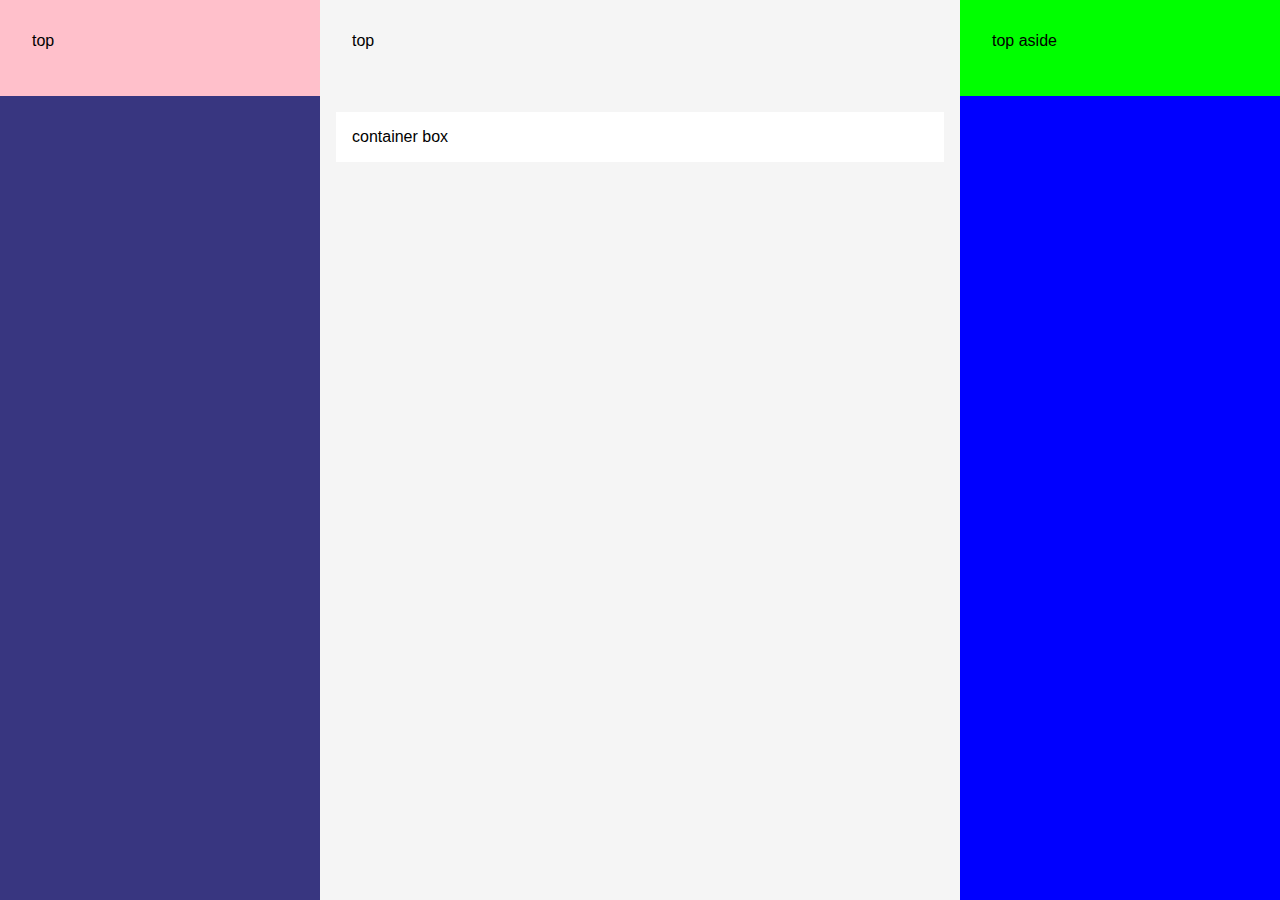
==== public/index.html @ b7a5383d "Add repo" ====
<!DOCTYPE html>
<html>
  <head>
    <title>Sensa</title>
    <meta charset="utf-8">
    <meta name="viewport" content="width=device-width, initial-scale=1">
    <link href="css/normalize.css" rel="stylesheet">
    <link href="css/index.css" rel="stylesheet">
  </head>
  <body>
    <div class="wrap">
      <div class="menu">
        <div class="menu__wrap">
          <div class="menu__wrap-top">top</div>
        </div>
      </div>
      <div class="main">
        <div class="main__wrap">
          <div class="main__wrap-top">top</div>
          <div class="main__wrap-container"> 
            <div class="container__box">container box</div>
          </div>
        </div>
      </div>
      <div class="aside">
        <div class="aside__wrap">
          <div class="aside__wrap-top">top aside </div>
        </div>
      </div>
    </div>
  </body>
</html>
---- public/css/index.css ----
body {
  background-color: #f00;
  height: 100vh;
}
.wrap {
  background-color: #0f0;
  height: 100vh;
  display: -webkit-box;
  display: -moz-box;
  display: -webkit-flex;
  display: -ms-flexbox;
  display: box;
  display: flex;
}
.wrap .menu {
  background-color: #383680;
  width: 20em;
}
.wrap .menu__wrap-top {
  background-color: #ffc0cb;
  height: 2em;
  padding: 2em;
}
.wrap .main {
  background-color: #f5f5f5;
  display: -webkit-box;
  display: -moz-box;
  display: -webkit-flex;
  display: -ms-flexbox;
  display: box;
  display: flex;
  -webkit-box-flex: 2;
  -moz-box-flex: 2;
  -o-box-flex: 2;
  -ms-box-flex: 2;
  box-flex: 2;
  -webkit-flex-grow: 2;
  flex-grow: 2;
}
.wrap .main__wrap {
  width: 100%;
}
.wrap .main__wrap-top {
  height: 2em;
  padding: 2em;
}
.wrap .aside {
  background-color: #00f;
  width: 20em;
}
.wrap .aside__wrap-top {
  background-color: #0f0;
  height: 2em;
  padding: 2em;
}
.main__wrap-container {
  padding: 1em;
}
.main__wrap-container .container__box {
  background-color: #fff;
  border: solid 1px ligthgray;
  padding: 1em;
}
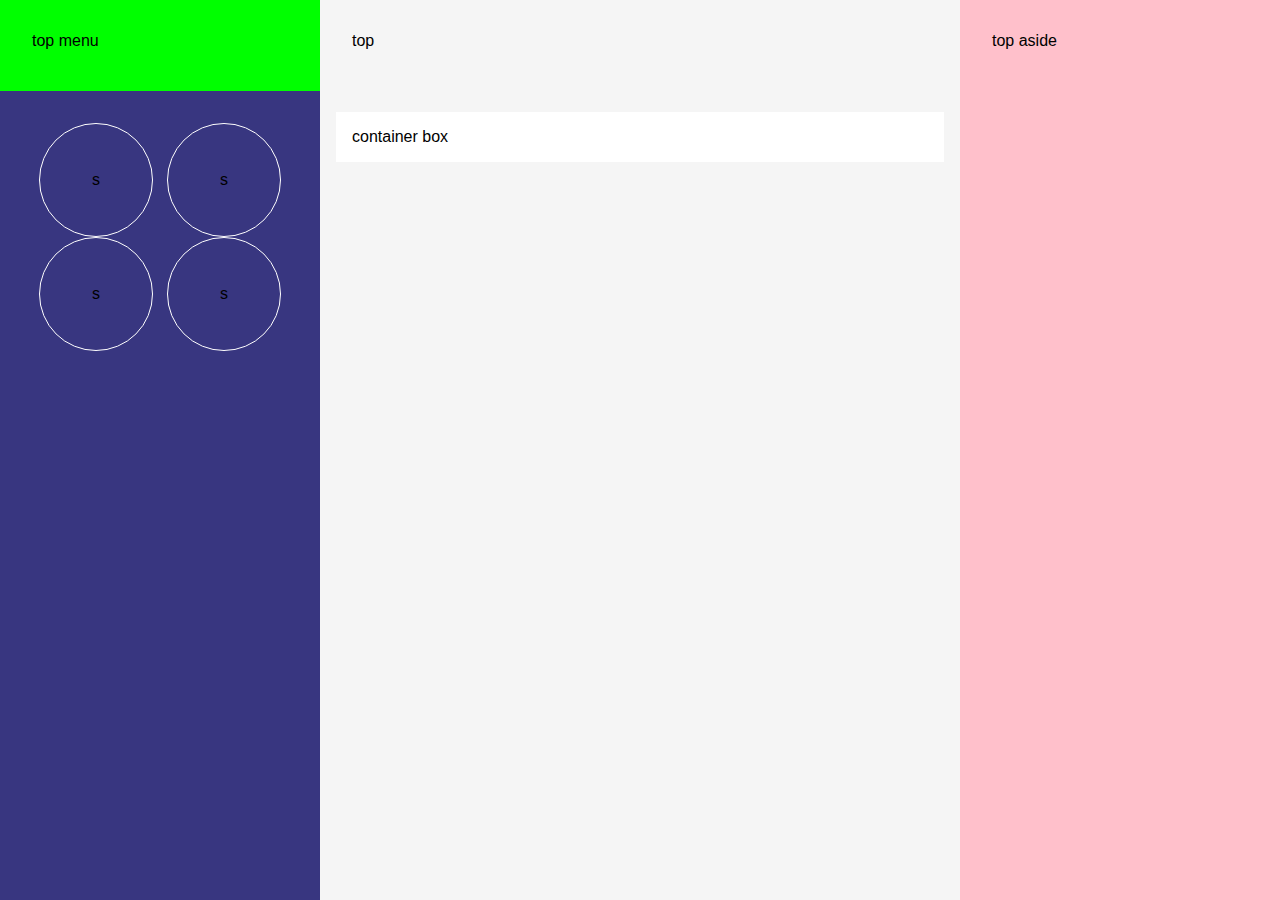
==== commit c0161e6d: "add components" ====
--- a/public/index.html
+++ b/public/index.html
@@ -11,7 +11,25 @@
     <div class="wrap">
       <div class="menu">
         <div class="menu__wrap">
-          <div class="menu__wrap-top">top</div>
+          <div class="menu__wrap-top">top menu</div>
+          <div class="nav">
+            <div class="nav__sections-wrap">
+              <div class="circle-wrap">
+                <div class="circle">s</div>
+              </div>
+              <div class="circle-wrap">
+                <div class="circle">s</div>
+              </div>
+            </div>
+            <div class="nav__sections-wrap">
+              <div class="circle-wrap">
+                <div class="circle">s</div>
+              </div>
+              <div class="circle-wrap">
+                <div class="circle">s</div>
+              </div>
+            </div>
+          </div>
         </div>
       </div>
       <div class="main">
--- a/public/css/index.css
+++ b/public/css/index.css
@@ -1,34 +1,81 @@
-body {
+body,
+html {
   background-color: #f00;
+  max-height: 100vh;
+}
+.wrap {
   height: 100vh;
-}
-.wrap {
-  background-color: #0f0;
+  display: -webkit-box;
+  display: -moz-box;
+  display: -webkit-flex;
+  display: -ms-flexbox;
+  display: box;
+  display: flex;
+}
+.wrap .menu,
+.wrap .main,
+.wrap .aside {
+  display: -webkit-box;
+  display: -moz-box;
+  display: -webkit-flex;
+  display: -ms-flexbox;
+  display: box;
+  display: flex;
+  -webkit-box-orient: vertical;
+  -moz-box-orient: vertical;
+  -o-box-orient: vertical;
+  -webkit-flex-flow: column;
+  -ms-flex-flow: column;
+  flex-flow: column;
+  position: absolute;
   height: 100vh;
-  display: -webkit-box;
-  display: -moz-box;
-  display: -webkit-flex;
-  display: -ms-flexbox;
-  display: box;
-  display: flex;
-}
-.wrap .menu {
-  background-color: #383680;
-  width: 20em;
-}
-.wrap .menu__wrap-top {
-  background-color: #ffc0cb;
+}
+.wrap .menu__wrap,
+.wrap .main__wrap,
+.wrap .aside__wrap {
+  display: -webkit-box;
+  display: -moz-box;
+  display: -webkit-flex;
+  display: -ms-flexbox;
+  display: box;
+  display: flex;
+  -webkit-box-orient: vertical;
+  -moz-box-orient: vertical;
+  -o-box-orient: vertical;
+  -webkit-flex-flow: column;
+  -ms-flex-flow: column;
+  flex-flow: column;
+  -webkit-flex-basis: 100%;
+  flex-basis: 100%;
+}
+.wrap .menu__wrap-top,
+.wrap .main__wrap-top,
+.wrap .aside__wrap-top {
   height: 2em;
   padding: 2em;
 }
+.wrap .menu {
+  width: 15em;
+  position: absolute;
+  z-index: 10;
+  -webkit-transform: translate3d(-100%, 0, 0);
+  -moz-transform: translate3d(-100%, 0, 0);
+  -o-transform: translate3d(-100%, 0, 0);
+  -ms-transform: translate3d(-100%, 0, 0);
+  transform: translate3d(-100%, 0, 0);
+}
+.wrap .menu__wrap-top {
+  background-color: #0f0;
+}
+.wrap .aside {
+  width: 15em;
+  background-color: #ffa500;
+  right: 0;
+  z-index: 11;
+  background-color: #ffc0cb;
+  display: none;
+}
 .wrap .main {
-  background-color: #f5f5f5;
-  display: -webkit-box;
-  display: -moz-box;
-  display: -webkit-flex;
-  display: -ms-flexbox;
-  display: box;
-  display: flex;
   -webkit-box-flex: 2;
   -moz-box-flex: 2;
   -o-box-flex: 2;
@@ -36,22 +83,42 @@
   box-flex: 2;
   -webkit-flex-grow: 2;
   flex-grow: 2;
-}
-.wrap .main__wrap {
   width: 100%;
-}
-.wrap .main__wrap-top {
-  height: 2em;
-  padding: 2em;
-}
-.wrap .aside {
-  background-color: #00f;
-  width: 20em;
-}
-.wrap .aside__wrap-top {
-  background-color: #0f0;
-  height: 2em;
-  padding: 2em;
+  background-color: #f5f5f5;
+}
+/* Small devices (tablets, 768px and up) */
+@media (min-width: 992px) {
+  .wrap .menu,
+  .wrap .main,
+  .wrap .aside {
+    position: relative !important;
+  }
+  .wrap .main {
+    width: 1%;
+  }
+  .wrap .menu {
+    -webkit-transform: translate3d(0, 0, 0);
+    -moz-transform: translate3d(0, 0, 0);
+    -o-transform: translate3d(0, 0, 0);
+    -ms-transform: translate3d(0, 0, 0);
+    transform: translate3d(0, 0, 0);
+  }
+  .wrap .aside {
+    display: -webkit-box;
+    display: -moz-box;
+    display: -webkit-flex;
+    display: -ms-flexbox;
+    display: box;
+    display: flex;
+  }
+}
+@media (min-width: 1200px) {
+  .wrap .menu {
+    width: 20em;
+  }
+  .wrap .aside {
+    width: 20em;
+  }
 }
 .main__wrap-container {
   padding: 1em;
@@ -61,3 +128,80 @@
   border: solid 1px ligthgray;
   padding: 1em;
 }
+.nav {
+  height: 100%;
+  -webkit-box-flex: 2;
+  -moz-box-flex: 2;
+  -o-box-flex: 2;
+  -ms-box-flex: 2;
+  box-flex: 2;
+  -webkit-flex-grow: 2;
+  flex-grow: 2;
+  padding: 2em;
+  background-color: #383680;
+}
+.nav__sections-wrap {
+  display: -webkit-box;
+  display: -moz-box;
+  display: -webkit-flex;
+  display: -ms-flexbox;
+  display: box;
+  display: flex;
+  width: 100%;
+}
+.nav__sections-wrap .circle-wrap {
+  display: -webkit-box;
+  display: -moz-box;
+  display: -webkit-flex;
+  display: -ms-flexbox;
+  display: box;
+  display: flex;
+  width: 50%;
+  -webkit-box-pack: center;
+  -moz-box-pack: center;
+  -o-box-pack: center;
+  -ms-flex-pack: center;
+  -webkit-justify-content: center;
+  justify-content: center;
+}
+.nav__sections-wrap .circle-wrap .circle {
+  width: 5em;
+  height: 5em;
+  -webkit-border-radius: 10em;
+  border-radius: 10em;
+  border: solid 1px #fff;
+  display: -webkit-box;
+  display: -moz-box;
+  display: -webkit-flex;
+  display: -ms-flexbox;
+  display: box;
+  display: flex;
+  -webkit-box-pack: center;
+  -moz-box-pack: center;
+  -o-box-pack: center;
+  -ms-flex-pack: center;
+  -webkit-justify-content: center;
+  justify-content: center;
+  -webkit-box-align: center;
+  -moz-box-align: center;
+  -o-box-align: center;
+  -ms-flex-align: center;
+  -webkit-align-items: center;
+  align-items: center;
+  background-color: #383680;
+  -webkit-transition: all 0.5s ease;
+  -moz-transition: all 0.5s ease;
+  -o-transition: all 0.5s ease;
+  -ms-transition: all 0.5s ease;
+  transition: all 0.5s ease;
+}
+.nav__sections-wrap .circle-wrap .circle:hover {
+  -webkit-box-shadow: 3px 1px 10px #000;
+  box-shadow: 3px 1px 10px #000;
+}
+@media (min-width: 1200px) {
+  .nav__sections-wrap .circle-wrap .circle {
+    width: 7em;
+    height: 7em;
+  }
+}
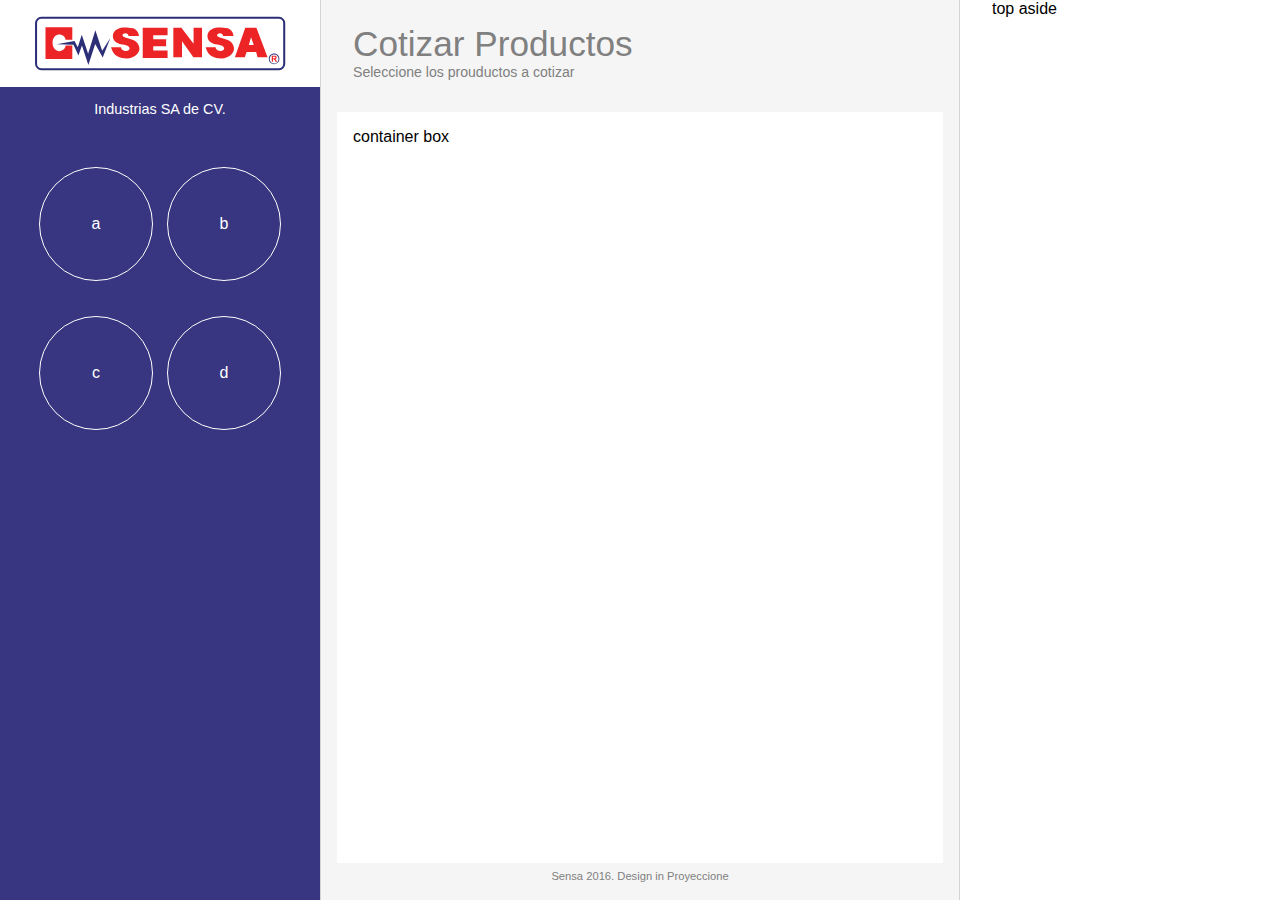
==== commit cfe8f060: "adde more components" ====
--- a/public/index.html
+++ b/public/index.html
@@ -11,22 +11,23 @@
     <div class="wrap">
       <div class="menu">
         <div class="menu__wrap">
-          <div class="menu__wrap-top">top menu</div>
+          <div class="menu__wrap-top topnav"><img src="img/sensalogo.svg" class="img-responsive brand"></div>
           <div class="nav">
+            <p class="cient-name">Industrias SA de CV.</p>
             <div class="nav__sections-wrap">
               <div class="circle-wrap">
-                <div class="circle">s</div>
+                <div class="circle">a</div>
               </div>
               <div class="circle-wrap">
-                <div class="circle">s</div>
+                <div class="circle">b</div>
               </div>
             </div>
             <div class="nav__sections-wrap">
               <div class="circle-wrap">
-                <div class="circle">s</div>
+                <div class="circle">c</div>
               </div>
               <div class="circle-wrap">
-                <div class="circle">s</div>
+                <div class="circle">d</div>
               </div>
             </div>
           </div>
@@ -34,9 +35,16 @@
       </div>
       <div class="main">
         <div class="main__wrap">
-          <div class="main__wrap-top">top</div>
+          <div class="main__wrap-top top-main">
+            <div class="icon-menu molile-element">a</div>
+            <div class="title">
+              <h1 class="title-main">Cotizar Productos<span>Seleccione los prouductos a cotizar</span></h1>
+            </div>
+            <div class="icon-checkout molile-element">b</div>
+          </div>
           <div class="main__wrap-container"> 
             <div class="container__box">container box</div>
+            <footer><span>Sensa 2016. Design in Proyeccione</span></footer>
           </div>
         </div>
       </div>
@@ -46,5 +54,7 @@
         </div>
       </div>
     </div>
+    <script src="https://ajax.googleapis.com/ajax/libs/jquery/2.2.4/jquery.min.js"></script>
+    <script src="js/app.js"></script>
   </body>
 </html>--- a/public/css/index.css
+++ b/public/css/index.css
@@ -2,6 +2,13 @@
 html {
   background-color: #f00;
   max-height: 100vh;
+}
+.img-responsive {
+  width: 100%;
+  height: auto;
+}
+.brand {
+  max-width: 20em;
 }
 .wrap {
   height: 100vh;
@@ -28,6 +35,11 @@
   -ms-flex-flow: column;
   flex-flow: column;
   position: absolute;
+  -webkit-transition: all 0.3s ease;
+  -moz-transition: all 0.3s ease;
+  -o-transition: all 0.3s ease;
+  -ms-transition: all 0.3s ease;
+  transition: all 0.3s ease;
   height: 100vh;
 }
 .wrap .menu__wrap,
@@ -52,28 +64,42 @@
 .wrap .main__wrap-top,
 .wrap .aside__wrap-top {
   height: 2em;
-  padding: 2em;
+  padding-left: 2em;
+  padding-right: 2em;
+  height: 6em;
 }
 .wrap .menu {
-  width: 15em;
+  width: 100%;
   position: absolute;
   z-index: 10;
-  -webkit-transform: translate3d(-100%, 0, 0);
-  -moz-transform: translate3d(-100%, 0, 0);
-  -o-transform: translate3d(-100%, 0, 0);
-  -ms-transform: translate3d(-100%, 0, 0);
-  transform: translate3d(-100%, 0, 0);
+  -webkit-transform: translate3d(0, 0, 0);
+  -moz-transform: translate3d(0, 0, 0);
+  -o-transform: translate3d(0, 0, 0);
+  -ms-transform: translate3d(0, 0, 0);
+  transform: translate3d(0, 0, 0);
+  border-right: solid 1px #d3d3d3;
 }
 .wrap .menu__wrap-top {
-  background-color: #0f0;
+  background-color: #fff;
 }
 .wrap .aside {
-  width: 15em;
+  width: 90%;
   background-color: #ffa500;
   right: 0;
   z-index: 11;
-  background-color: #ffc0cb;
-  display: none;
+  background-color: #fff;
+  border-left: solid 1px #d3d3d3;
+  -webkit-transform: translate3d(100%, 0, 0);
+  -moz-transform: translate3d(100%, 0, 0);
+  -o-transform: translate3d(100%, 0, 0);
+  -ms-transform: translate3d(100%, 0, 0);
+  transform: translate3d(100%, 0, 0);
+  display: -webkit-box;
+  display: -moz-box;
+  display: -webkit-flex;
+  display: -ms-flexbox;
+  display: box;
+  display: flex;
 }
 .wrap .main {
   -webkit-box-flex: 2;
@@ -86,8 +112,78 @@
   width: 100%;
   background-color: #f5f5f5;
 }
+.title-main {
+  display: -webkit-box;
+  display: -moz-box;
+  display: -webkit-flex;
+  display: -ms-flexbox;
+  display: box;
+  display: flex;
+  -webkit-box-orient: vertical;
+  -moz-box-orient: vertical;
+  -o-box-orient: vertical;
+  -webkit-flex-flow: column;
+  -ms-flex-flow: column;
+  flex-flow: column;
+  color: #808080;
+  font-weight: 100;
+  font-size: 1.8em;
+}
+.title-main span {
+  font-size: 0.4em;
+}
+.top-main {
+  display: -webkit-box;
+  display: -moz-box;
+  display: -webkit-flex;
+  display: -ms-flexbox;
+  display: box;
+  display: flex;
+}
+.top-main .title {
+  -webkit-box-flex: 2;
+  -moz-box-flex: 2;
+  -o-box-flex: 2;
+  -ms-box-flex: 2;
+  box-flex: 2;
+  -webkit-flex-grow: 2;
+  flex-grow: 2;
+}
+.topnav {
+  display: -webkit-box;
+  display: -moz-box;
+  display: -webkit-flex;
+  display: -ms-flexbox;
+  display: box;
+  display: flex;
+}
+.hiden-nav {
+  -webkit-transform: translate3d(-100%, 0, 0) !important;
+  -moz-transform: translate3d(-100%, 0, 0) !important;
+  -o-transform: translate3d(-100%, 0, 0) !important;
+  -ms-transform: translate3d(-100%, 0, 0) !important;
+  transform: translate3d(-100%, 0, 0) !important;
+}
+.show-aside {
+  -webkit-transform: translate3d(0, 0, 0) !important;
+  -moz-transform: translate3d(0, 0, 0) !important;
+  -o-transform: translate3d(0, 0, 0) !important;
+  -ms-transform: translate3d(0, 0, 0) !important;
+  transform: translate3d(0, 0, 0) !important;
+}
+footer {
+  padding-top: 0.2em;
+  text-align: center;
+}
+footer span {
+  font-size: 0.7em;
+  color: #808080;
+}
 /* Small devices (tablets, 768px and up) */
 @media (min-width: 992px) {
+  .molile-element {
+    display: none;
+  }
   .wrap .menu,
   .wrap .main,
   .wrap .aside {
@@ -102,6 +198,7 @@
     -o-transform: translate3d(0, 0, 0);
     -ms-transform: translate3d(0, 0, 0);
     transform: translate3d(0, 0, 0);
+    width: 15em;
   }
   .wrap .aside {
     display: -webkit-box;
@@ -110,6 +207,15 @@
     display: -ms-flexbox;
     display: box;
     display: flex;
+    width: 15em;
+    -webkit-transform: translate3d(0, 0, 0);
+    -moz-transform: translate3d(0, 0, 0);
+    -o-transform: translate3d(0, 0, 0);
+    -ms-transform: translate3d(0, 0, 0);
+    transform: translate3d(0, 0, 0);
+  }
+  .title-main {
+    font-size: 2.2em;
   }
 }
 @media (min-width: 1200px) {
@@ -121,23 +227,57 @@
   }
 }
 .main__wrap-container {
+  display: -webkit-box;
+  display: -moz-box;
+  display: -webkit-flex;
+  display: -ms-flexbox;
+  display: box;
+  display: flex;
+  -webkit-box-flex: 2;
+  -moz-box-flex: 2;
+  -o-box-flex: 2;
+  -ms-box-flex: 2;
+  box-flex: 2;
+  -webkit-flex-grow: 2;
+  flex-grow: 2;
+  -webkit-box-orient: vertical;
+  -moz-box-orient: vertical;
+  -o-box-orient: vertical;
+  -webkit-flex-flow: column;
+  -ms-flex-flow: column;
+  flex-flow: column;
   padding: 1em;
 }
 .main__wrap-container .container__box {
+  display: -webkit-box;
+  display: -moz-box;
+  display: -webkit-flex;
+  display: -ms-flexbox;
+  display: box;
+  display: flex;
+  -webkit-box-flex: 2;
+  -moz-box-flex: 2;
+  -o-box-flex: 2;
+  -ms-box-flex: 2;
+  box-flex: 2;
+  -webkit-flex-grow: 2;
+  flex-grow: 2;
   background-color: #fff;
   border: solid 1px ligthgray;
   padding: 1em;
 }
 .nav {
   height: 100%;
-  -webkit-box-flex: 2;
-  -moz-box-flex: 2;
-  -o-box-flex: 2;
-  -ms-box-flex: 2;
-  box-flex: 2;
-  -webkit-flex-grow: 2;
-  flex-grow: 2;
-  padding: 2em;
+  color: #fff;
+  -webkit-box-flex: 2;
+  -moz-box-flex: 2;
+  -o-box-flex: 2;
+  -ms-box-flex: 2;
+  box-flex: 2;
+  -webkit-flex-grow: 2;
+  flex-grow: 2;
+  padding-left: 2em;
+  padding-right: 2em;
   background-color: #383680;
 }
 .nav__sections-wrap {
@@ -163,6 +303,7 @@
   -ms-flex-pack: center;
   -webkit-justify-content: center;
   justify-content: center;
+  padding-top: 2.2em;
 }
 .nav__sections-wrap .circle-wrap .circle {
   width: 5em;
@@ -199,6 +340,11 @@
   -webkit-box-shadow: 3px 1px 10px #000;
   box-shadow: 3px 1px 10px #000;
 }
+.cient-name {
+  font-weight: 100;
+  text-align: center;
+  font-size: 0.9em;
+}
 @media (min-width: 1200px) {
   .nav__sections-wrap .circle-wrap .circle {
     width: 7em;
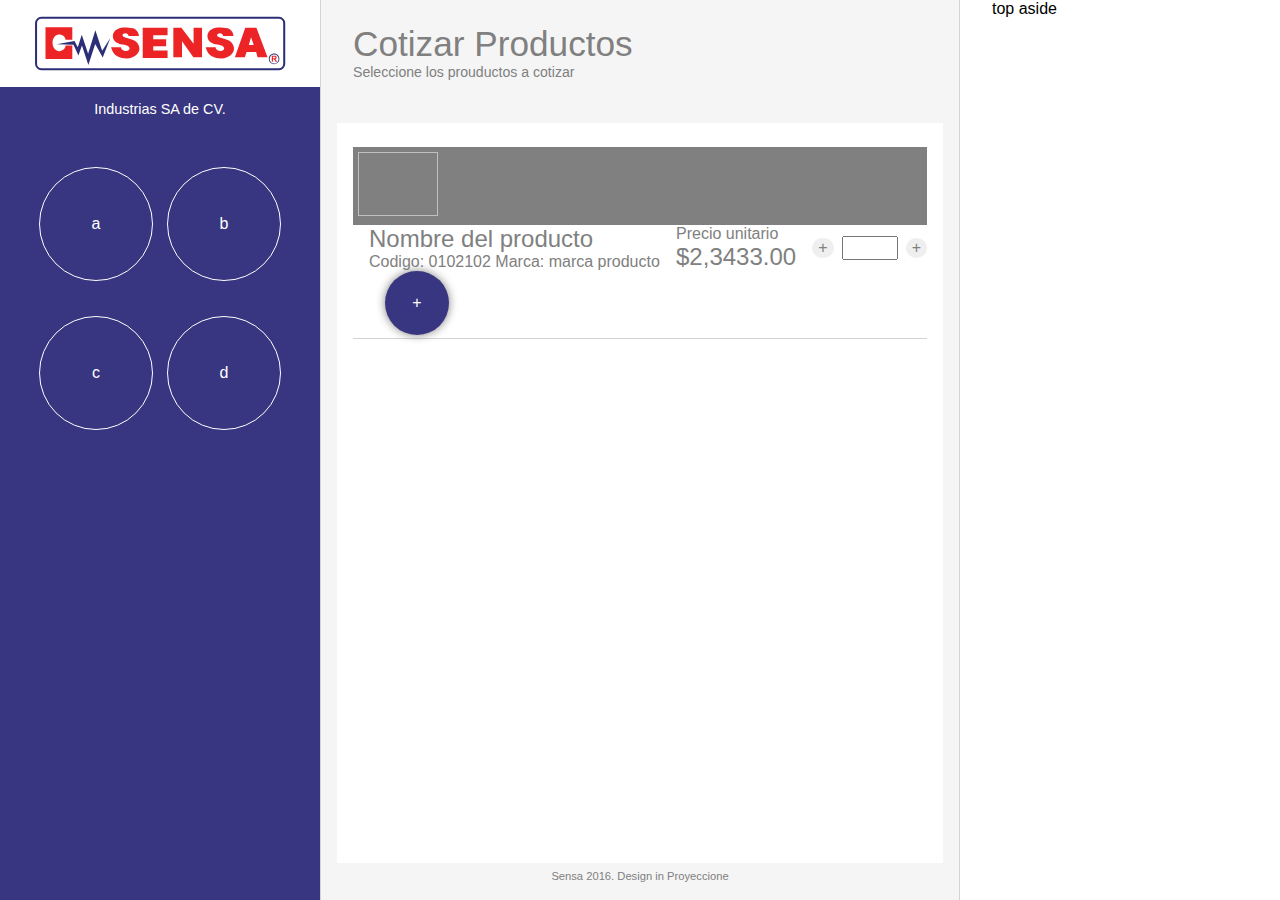
==== commit f1e734e1: "add product item" ====
--- a/public/index.html
+++ b/public/index.html
@@ -43,7 +43,32 @@
             <div class="icon-checkout molile-element">b</div>
           </div>
           <div class="main__wrap-container"> 
-            <div class="container__box">container box</div>
+            <div class="container__box">
+              <div class="products">
+                <div class="item">
+                  <div class="img"><img class="product-img"></div>
+                  <div class="description">
+                    <div>
+                      <h2 class="product-name">Nombre del producto</h2>
+                      <div><span class="small">Codigo: 0102102 </span><span class="small">Marca: marca producto</span></div>
+                    </div>
+                    <div><span class="small">Precio unitario</span>
+                      <h2 class="price">$2,3433.00</h2>
+                    </div>
+                    <div class="count">
+                      <button>+</button>
+                      <input type="number">
+                      <button>+</button>
+                    </div>
+                  </div>
+                  <div class="add">
+                    <button class="add">
+                      <p>+</p>
+                    </button>
+                  </div>
+                </div>
+              </div>
+            </div>
             <footer><span>Sensa 2016. Design in Proyeccione</span></footer>
           </div>
         </div>
--- a/public/css/index.css
+++ b/public/css/index.css
@@ -255,6 +255,12 @@
   display: -ms-flexbox;
   display: box;
   display: flex;
+  -webkit-box-orient: vertical;
+  -moz-box-orient: vertical;
+  -o-box-orient: vertical;
+  -webkit-flex-flow: column;
+  -ms-flex-flow: column;
+  flex-flow: column;
   -webkit-box-flex: 2;
   -moz-box-flex: 2;
   -o-box-flex: 2;
@@ -265,6 +271,8 @@
   background-color: #fff;
   border: solid 1px ligthgray;
   padding: 1em;
+  overflow: scroll;
+  margin-top: 0.7em;
 }
 .nav {
   height: 100%;
@@ -351,3 +359,115 @@
     height: 7em;
   }
 }
+.products .item {
+  display: -webkit-box;
+  display: -moz-box;
+  display: -webkit-flex;
+  display: -ms-flexbox;
+  display: box;
+  display: flex;
+  -webkit-box-orient: vertical;
+  -moz-box-orient: vertical;
+  -o-box-orient: vertical;
+  -webkit-flex-flow: column;
+  -ms-flex-flow: column;
+  flex-flow: column;
+  margin-top: 0.5em;
+  border-bottom: solid 1px #d3d3d3;
+  padding-bottom: 0.2em;
+}
+.products .item .img {
+  background-color: #808080;
+  padding: 0.3em;
+}
+.products .item .img .product-img {
+  width: 5em;
+  height: 4em;
+}
+.products .item .description {
+  -webkit-box-flex: 2;
+  -moz-box-flex: 2;
+  -o-box-flex: 2;
+  -ms-box-flex: 2;
+  box-flex: 2;
+  -webkit-flex-grow: 2;
+  flex-grow: 2;
+  display: -webkit-box;
+  display: -moz-box;
+  display: -webkit-flex;
+  display: -ms-flexbox;
+  display: box;
+  display: flex;
+  margin-left: 1em;
+  -webkit-box-pack: justify;
+  -moz-box-pack: justify;
+  -o-box-pack: justify;
+  -ms-flex-pack: justify;
+  -webkit-justify-content: space-between;
+  justify-content: space-between;
+}
+.products .item .description .product-name {
+  display: -webkit-box;
+  display: -moz-box;
+  display: -webkit-flex;
+  display: -ms-flexbox;
+  display: box;
+  display: flex;
+  color: #808080;
+  font-weight: 100;
+  margin: 0;
+  -webkit-box-flex: 2;
+  -moz-box-flex: 2;
+  -o-box-flex: 2;
+  -ms-box-flex: 2;
+  box-flex: 2;
+  -webkit-flex-grow: 2;
+  flex-grow: 2;
+}
+.products .item .description .price {
+  color: #808080;
+  font-weight: 100;
+  margin: 0;
+}
+.products .item .description .small {
+  color: #808080;
+}
+.products .item .description .count {
+  display: -webkit-box;
+  display: -moz-box;
+  display: -webkit-flex;
+  display: -ms-flexbox;
+  display: box;
+  display: flex;
+  -webkit-box-align: center;
+  -moz-box-align: center;
+  -o-box-align: center;
+  -ms-flex-align: center;
+  -webkit-align-items: center;
+  align-items: center;
+}
+.products .item .description .count button {
+  -webkit-border-radius: 10em;
+  border-radius: 10em;
+  border: 0;
+  color: #808080;
+}
+.products .item .description .count input {
+  width: 3em;
+  margin-left: 0.5em;
+  margin-right: 0.5em;
+}
+.products .item .add {
+  margin-left: 1em;
+}
+.products .item .add button.add {
+  width: 4em;
+  height: 4em;
+  background-color: #383680;
+  border: 0;
+  -webkit-border-radius: 10em;
+  border-radius: 10em;
+  -webkit-box-shadow: 0 0 10px #808080;
+  box-shadow: 0 0 10px #808080;
+  color: #fff;
+}
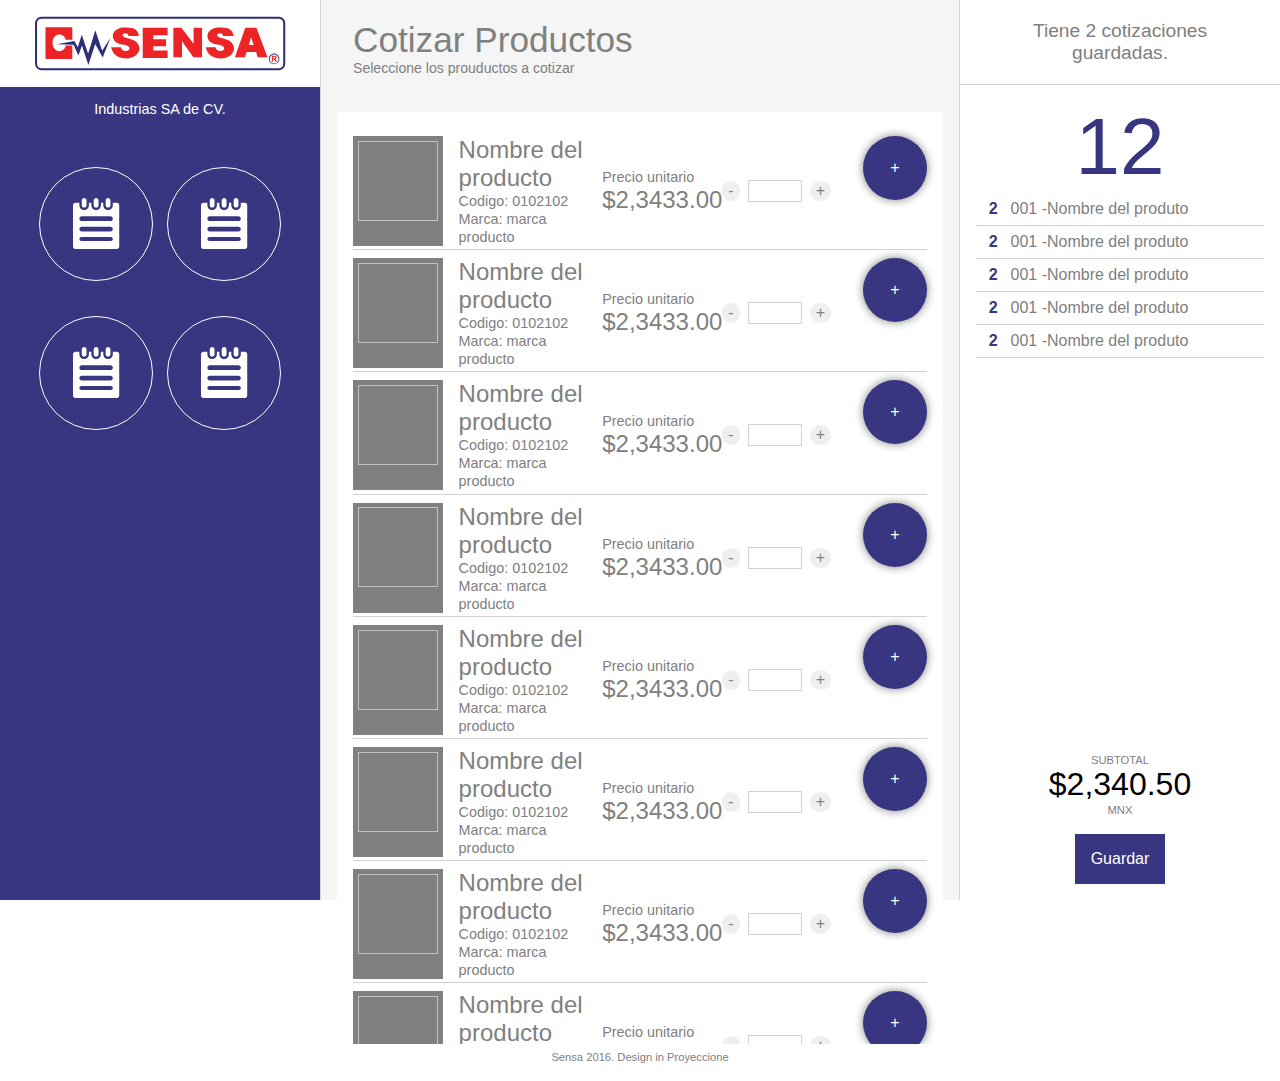
==== commit 1635f319: "add views" ====
--- a/public/index.html
+++ b/public/index.html
@@ -6,6 +6,7 @@
     <meta name="viewport" content="width=device-width, initial-scale=1">
     <link href="css/normalize.css" rel="stylesheet">
     <link href="css/index.css" rel="stylesheet">
+    <link rel="stylesheet" href="https://maxcdn.bootstrapcdn.com/font-awesome/4.5.0/css/font-awesome.min.css">
   </head>
   <body>
     <div class="wrap">
@@ -16,18 +17,18 @@
             <p class="cient-name">Industrias SA de CV.</p>
             <div class="nav__sections-wrap">
               <div class="circle-wrap">
-                <div class="circle">a</div>
+                <div class="circle"><img src="img/icon1.svg"></div>
               </div>
               <div class="circle-wrap">
-                <div class="circle">b</div>
+                <div class="circle"><img src="img/icon1.svg"></div>
               </div>
             </div>
             <div class="nav__sections-wrap">
               <div class="circle-wrap">
-                <div class="circle">c</div>
+                <div class="circle"><img src="img/icon1.svg"></div>
               </div>
               <div class="circle-wrap">
-                <div class="circle">d</div>
+                <div class="circle"><img src="img/icon1.svg"></div>
               </div>
             </div>
           </div>
@@ -36,11 +37,11 @@
       <div class="main">
         <div class="main__wrap">
           <div class="main__wrap-top top-main">
-            <div class="icon-menu molile-element">a</div>
+            <div class="icon-menu molile-element"><i aria-hidden="true" class="fa fa-bars"></i></div>
             <div class="title">
               <h1 class="title-main">Cotizar Productos<span>Seleccione los prouductos a cotizar</span></h1>
             </div>
-            <div class="icon-checkout molile-element">b</div>
+            <div class="icon-checkout molile-element"><i aria-hidden="true" class="fa fa-angle-double-right"></i></div>
           </div>
           <div class="main__wrap-container"> 
             <div class="container__box">
@@ -56,7 +57,315 @@
                       <h2 class="price">$2,3433.00</h2>
                     </div>
                     <div class="count">
-                      <button>+</button>
+                      <button>-</button>
+                      <input type="number">
+                      <button>+</button>
+                    </div>
+                  </div>
+                  <div class="add">
+                    <button class="add">
+                      <p>+</p>
+                    </button>
+                  </div>
+                </div>
+                <div class="item">
+                  <div class="img"><img class="product-img"></div>
+                  <div class="description">
+                    <div>
+                      <h2 class="product-name">Nombre del producto</h2>
+                      <div><span class="small">Codigo: 0102102 </span><span class="small">Marca: marca producto</span></div>
+                    </div>
+                    <div><span class="small">Precio unitario</span>
+                      <h2 class="price">$2,3433.00</h2>
+                    </div>
+                    <div class="count">
+                      <button>-</button>
+                      <input type="number">
+                      <button>+</button>
+                    </div>
+                  </div>
+                  <div class="add">
+                    <button class="add">
+                      <p>+</p>
+                    </button>
+                  </div>
+                </div>
+                <div class="item">
+                  <div class="img"><img class="product-img"></div>
+                  <div class="description">
+                    <div>
+                      <h2 class="product-name">Nombre del producto</h2>
+                      <div><span class="small">Codigo: 0102102 </span><span class="small">Marca: marca producto</span></div>
+                    </div>
+                    <div><span class="small">Precio unitario</span>
+                      <h2 class="price">$2,3433.00</h2>
+                    </div>
+                    <div class="count">
+                      <button>-</button>
+                      <input type="number">
+                      <button>+</button>
+                    </div>
+                  </div>
+                  <div class="add">
+                    <button class="add">
+                      <p>+</p>
+                    </button>
+                  </div>
+                </div>
+                <div class="item">
+                  <div class="img"><img class="product-img"></div>
+                  <div class="description">
+                    <div>
+                      <h2 class="product-name">Nombre del producto</h2>
+                      <div><span class="small">Codigo: 0102102 </span><span class="small">Marca: marca producto</span></div>
+                    </div>
+                    <div><span class="small">Precio unitario</span>
+                      <h2 class="price">$2,3433.00</h2>
+                    </div>
+                    <div class="count">
+                      <button>-</button>
+                      <input type="number">
+                      <button>+</button>
+                    </div>
+                  </div>
+                  <div class="add">
+                    <button class="add">
+                      <p>+</p>
+                    </button>
+                  </div>
+                </div>
+                <div class="item">
+                  <div class="img"><img class="product-img"></div>
+                  <div class="description">
+                    <div>
+                      <h2 class="product-name">Nombre del producto</h2>
+                      <div><span class="small">Codigo: 0102102 </span><span class="small">Marca: marca producto</span></div>
+                    </div>
+                    <div><span class="small">Precio unitario</span>
+                      <h2 class="price">$2,3433.00</h2>
+                    </div>
+                    <div class="count">
+                      <button>-</button>
+                      <input type="number">
+                      <button>+</button>
+                    </div>
+                  </div>
+                  <div class="add">
+                    <button class="add">
+                      <p>+</p>
+                    </button>
+                  </div>
+                </div>
+                <div class="item">
+                  <div class="img"><img class="product-img"></div>
+                  <div class="description">
+                    <div>
+                      <h2 class="product-name">Nombre del producto</h2>
+                      <div><span class="small">Codigo: 0102102 </span><span class="small">Marca: marca producto</span></div>
+                    </div>
+                    <div><span class="small">Precio unitario</span>
+                      <h2 class="price">$2,3433.00</h2>
+                    </div>
+                    <div class="count">
+                      <button>-</button>
+                      <input type="number">
+                      <button>+</button>
+                    </div>
+                  </div>
+                  <div class="add">
+                    <button class="add">
+                      <p>+</p>
+                    </button>
+                  </div>
+                </div>
+                <div class="item">
+                  <div class="img"><img class="product-img"></div>
+                  <div class="description">
+                    <div>
+                      <h2 class="product-name">Nombre del producto</h2>
+                      <div><span class="small">Codigo: 0102102 </span><span class="small">Marca: marca producto</span></div>
+                    </div>
+                    <div><span class="small">Precio unitario</span>
+                      <h2 class="price">$2,3433.00</h2>
+                    </div>
+                    <div class="count">
+                      <button>-</button>
+                      <input type="number">
+                      <button>+</button>
+                    </div>
+                  </div>
+                  <div class="add">
+                    <button class="add">
+                      <p>+</p>
+                    </button>
+                  </div>
+                </div>
+                <div class="item">
+                  <div class="img"><img class="product-img"></div>
+                  <div class="description">
+                    <div>
+                      <h2 class="product-name">Nombre del producto</h2>
+                      <div><span class="small">Codigo: 0102102 </span><span class="small">Marca: marca producto</span></div>
+                    </div>
+                    <div><span class="small">Precio unitario</span>
+                      <h2 class="price">$2,3433.00</h2>
+                    </div>
+                    <div class="count">
+                      <button>-</button>
+                      <input type="number">
+                      <button>+</button>
+                    </div>
+                  </div>
+                  <div class="add">
+                    <button class="add">
+                      <p>+</p>
+                    </button>
+                  </div>
+                </div>
+                <div class="item">
+                  <div class="img"><img class="product-img"></div>
+                  <div class="description">
+                    <div>
+                      <h2 class="product-name">Nombre del producto</h2>
+                      <div><span class="small">Codigo: 0102102 </span><span class="small">Marca: marca producto</span></div>
+                    </div>
+                    <div><span class="small">Precio unitario</span>
+                      <h2 class="price">$2,3433.00</h2>
+                    </div>
+                    <div class="count">
+                      <button>-</button>
+                      <input type="number">
+                      <button>+</button>
+                    </div>
+                  </div>
+                  <div class="add">
+                    <button class="add">
+                      <p>+</p>
+                    </button>
+                  </div>
+                </div>
+                <div class="item">
+                  <div class="img"><img class="product-img"></div>
+                  <div class="description">
+                    <div>
+                      <h2 class="product-name">Nombre del producto</h2>
+                      <div><span class="small">Codigo: 0102102 </span><span class="small">Marca: marca producto</span></div>
+                    </div>
+                    <div><span class="small">Precio unitario</span>
+                      <h2 class="price">$2,3433.00</h2>
+                    </div>
+                    <div class="count">
+                      <button>-</button>
+                      <input type="number">
+                      <button>+</button>
+                    </div>
+                  </div>
+                  <div class="add">
+                    <button class="add">
+                      <p>+</p>
+                    </button>
+                  </div>
+                </div>
+                <div class="item">
+                  <div class="img"><img class="product-img"></div>
+                  <div class="description">
+                    <div>
+                      <h2 class="product-name">Nombre del producto</h2>
+                      <div><span class="small">Codigo: 0102102 </span><span class="small">Marca: marca producto</span></div>
+                    </div>
+                    <div><span class="small">Precio unitario</span>
+                      <h2 class="price">$2,3433.00</h2>
+                    </div>
+                    <div class="count">
+                      <button>-</button>
+                      <input type="number">
+                      <button>+</button>
+                    </div>
+                  </div>
+                  <div class="add">
+                    <button class="add">
+                      <p>+</p>
+                    </button>
+                  </div>
+                </div>
+                <div class="item">
+                  <div class="img"><img class="product-img"></div>
+                  <div class="description">
+                    <div>
+                      <h2 class="product-name">Nombre del producto</h2>
+                      <div><span class="small">Codigo: 0102102 </span><span class="small">Marca: marca producto</span></div>
+                    </div>
+                    <div><span class="small">Precio unitario</span>
+                      <h2 class="price">$2,3433.00</h2>
+                    </div>
+                    <div class="count">
+                      <button>-</button>
+                      <input type="number">
+                      <button>+</button>
+                    </div>
+                  </div>
+                  <div class="add">
+                    <button class="add">
+                      <p>+</p>
+                    </button>
+                  </div>
+                </div>
+                <div class="item">
+                  <div class="img"><img class="product-img"></div>
+                  <div class="description">
+                    <div>
+                      <h2 class="product-name">Nombre del producto</h2>
+                      <div><span class="small">Codigo: 0102102 </span><span class="small">Marca: marca producto</span></div>
+                    </div>
+                    <div><span class="small">Precio unitario</span>
+                      <h2 class="price">$2,3433.00</h2>
+                    </div>
+                    <div class="count">
+                      <button>-</button>
+                      <input type="number">
+                      <button>+</button>
+                    </div>
+                  </div>
+                  <div class="add">
+                    <button class="add">
+                      <p>+</p>
+                    </button>
+                  </div>
+                </div>
+                <div class="item">
+                  <div class="img"><img class="product-img"></div>
+                  <div class="description">
+                    <div>
+                      <h2 class="product-name">Nombre del producto</h2>
+                      <div><span class="small">Codigo: 0102102 </span><span class="small">Marca: marca producto</span></div>
+                    </div>
+                    <div><span class="small">Precio unitario</span>
+                      <h2 class="price">$2,3433.00</h2>
+                    </div>
+                    <div class="count">
+                      <button>-</button>
+                      <input type="number">
+                      <button>+</button>
+                    </div>
+                  </div>
+                  <div class="add">
+                    <button class="add">
+                      <p>+</p>
+                    </button>
+                  </div>
+                </div>
+                <div class="item">
+                  <div class="img"><img class="product-img"></div>
+                  <div class="description">
+                    <div>
+                      <h2 class="product-name">Nombre del producto</h2>
+                      <div><span class="small">Codigo: 0102102 </span><span class="small">Marca: marca producto</span></div>
+                    </div>
+                    <div><span class="small">Precio unitario</span>
+                      <h2 class="price">$2,3433.00</h2>
+                    </div>
+                    <div class="count">
+                      <button>-</button>
                       <input type="number">
                       <button>+</button>
                     </div>
@@ -75,7 +384,25 @@
       </div>
       <div class="aside">
         <div class="aside__wrap">
-          <div class="aside__wrap-top">top aside </div>
+          <div class="aside__wrap-top">
+            <div class="aside-title"><span>Tiene 2 cotizaciones guardadas.</span></div>
+          </div>
+          <div class="aside-products">
+            <h1 class="items">12</h1>
+            <ul class="listproductos">
+              <li><span class="number">2</span><span class="code">001 - </span><span class="name">Nombre del produto</span></li>
+              <li><span class="number">2</span><span class="code">001 - </span><span class="name">Nombre del produto</span></li>
+              <li><span class="number">2</span><span class="code">001 - </span><span class="name">Nombre del produto</span></li>
+              <li><span class="number">2</span><span class="code">001 - </span><span class="name">Nombre del produto</span></li>
+              <li><span class="number">2</span><span class="code">001 - </span><span class="name">Nombre del produto</span></li>
+            </ul>
+            <div class="subtotal">
+              <div><span class="label">SUBTOTAL</span>
+                <p class="total">$2,340.50</p><span class="label">MNX</span><br>
+                <button class="save">Guardar</button>
+              </div>
+            </div>
+          </div>
         </div>
       </div>
     </div>
--- a/public/css/index.css
+++ b/public/css/index.css
@@ -1,6 +1,5 @@
 body,
 html {
-  background-color: #f00;
   max-height: 100vh;
 }
 .img-responsive {
@@ -83,7 +82,7 @@
   background-color: #fff;
 }
 .wrap .aside {
-  width: 90%;
+  width: 100%;
   background-color: #ffa500;
   right: 0;
   z-index: 11;
@@ -139,6 +138,13 @@
   display: -ms-flexbox;
   display: box;
   display: flex;
+  -webkit-box-align: center;
+  -moz-box-align: center;
+  -o-box-align: center;
+  -ms-flex-align: center;
+  -webkit-align-items: center;
+  align-items: center;
+  position: relative;
 }
 .top-main .title {
   -webkit-box-flex: 2;
@@ -148,6 +154,20 @@
   box-flex: 2;
   -webkit-flex-grow: 2;
   flex-grow: 2;
+}
+.top-main .icon-menu,
+.top-main .icon-checkout {
+  position: absolute;
+  color: #f00;
+  font-size: 2em;
+}
+.top-main .icon-menu {
+  left: 0.1em;
+  top: 0.7em;
+}
+.top-main .icon-checkout {
+  right: 0.1em;
+  top: 0.7em;
 }
 .topnav {
   display: -webkit-box;
@@ -272,7 +292,6 @@
   border: solid 1px ligthgray;
   padding: 1em;
   overflow: scroll;
-  margin-top: 0.7em;
 }
 .nav {
   height: 100%;
@@ -359,6 +378,9 @@
     height: 7em;
   }
 }
+.products {
+  max-height: 100vh;
+}
 .products .item {
   display: -webkit-box;
   display: -moz-box;
@@ -381,8 +403,8 @@
   padding: 0.3em;
 }
 .products .item .img .product-img {
-  width: 5em;
-  height: 4em;
+  width: 100%;
+  height: 10em;
 }
 .products .item .description {
   -webkit-box-flex: 2;
@@ -398,13 +420,31 @@
   display: -ms-flexbox;
   display: box;
   display: flex;
-  margin-left: 1em;
+  -webkit-box-orient: horizontal;
+  -moz-box-orient: horizontal;
+  -o-box-orient: horizontal;
+  -webkit-flex-flow: row;
+  -ms-flex-flow: row;
+  flex-flow: row;
+  -webkit-box-lines: multiple;
+  -moz-box-lines: multiple;
+  -o-box-lines: multiple;
+  -webkit-flex-wrap: wrap;
+  -ms-flex-wrap: wrap;
+  flex-wrap: wrap;
+  margin-left: 0em;
   -webkit-box-pack: justify;
   -moz-box-pack: justify;
   -o-box-pack: justify;
   -ms-flex-pack: justify;
   -webkit-justify-content: space-between;
   justify-content: space-between;
+  -webkit-box-align: center;
+  -moz-box-align: center;
+  -o-box-align: center;
+  -ms-flex-align: center;
+  -webkit-align-items: center;
+  align-items: center;
 }
 .products .item .description .product-name {
   display: -webkit-box;
@@ -428,9 +468,11 @@
   color: #808080;
   font-weight: 100;
   margin: 0;
+  margin-top: 1em;
 }
 .products .item .description .small {
   color: #808080;
+  font-size: 0.8em;
 }
 .products .item .description .count {
   display: -webkit-box;
@@ -445,6 +487,7 @@
   -ms-flex-align: center;
   -webkit-align-items: center;
   align-items: center;
+  margin-top: 1em;
 }
 .products .item .description .count button {
   -webkit-border-radius: 10em;
@@ -454,20 +497,320 @@
 }
 .products .item .description .count input {
   width: 3em;
+  border: solid 1px #d3d3d3;
   margin-left: 0.5em;
   margin-right: 0.5em;
 }
 .products .item .add {
-  margin-left: 1em;
+  margin-left: 0em;
+  margin-top: 0.5em;
 }
 .products .item .add button.add {
-  width: 4em;
-  height: 4em;
+  width: 100%;
+  height: 3em;
   background-color: #383680;
   border: 0;
-  -webkit-border-radius: 10em;
-  border-radius: 10em;
   -webkit-box-shadow: 0 0 10px #808080;
   box-shadow: 0 0 10px #808080;
   color: #fff;
 }
+.products .item .add button.add p {
+  margin: 0;
+}
+@media (min-width: 768px) {
+  .products .item {
+    -webkit-box-orient: horizontal;
+    -moz-box-orient: horizontal;
+    -o-box-orient: horizontal;
+    -webkit-flex-flow: row;
+    -ms-flex-flow: row;
+    flex-flow: row;
+  }
+  .products .item .img {
+    background-color: #808080;
+    padding: 0.3em;
+  }
+  .products .item .img .product-img {
+    width: 5em;
+    height: 5em;
+  }
+  .products .item .description {
+    -webkit-box-lines: single;
+    -moz-box-lines: single;
+    -o-box-lines: single;
+    -webkit-flex-wrap: nowrap;
+    -ms-flex-wrap: nowrap;
+    flex-wrap: nowrap;
+    margin-left: 1em;
+  }
+  .products .item .description .price {
+    margin-top: 0em;
+  }
+  .products .item .description .small {
+    font-size: 0.9em;
+  }
+  .products .item .description .count {
+    margin-top: 0em;
+  }
+  .products .item .add {
+    margin-left: 1em;
+    margin-top: 0em;
+  }
+  .products .item .add button.add {
+    width: 4em;
+    height: 4em;
+    background-color: #383680;
+    border: 0;
+    -webkit-border-radius: 10em;
+    border-radius: 10em;
+  }
+}
+.login {
+  background-image: url("../img/loginbg.jpg");
+  height: 100vh;
+  -webkit-background-size: cover;
+  -moz-background-size: cover;
+  background-size: cover;
+  display: -webkit-box;
+  display: -moz-box;
+  display: -webkit-flex;
+  display: -ms-flexbox;
+  display: box;
+  display: flex;
+  -webkit-box-orient: vertical;
+  -moz-box-orient: vertical;
+  -o-box-orient: vertical;
+  -webkit-flex-flow: column;
+  -ms-flex-flow: column;
+  flex-flow: column;
+  -webkit-box-pack: center;
+  -moz-box-pack: center;
+  -o-box-pack: center;
+  -ms-flex-pack: center;
+  -webkit-justify-content: center;
+  justify-content: center;
+  -webkit-box-align: center;
+  -moz-box-align: center;
+  -o-box-align: center;
+  -ms-flex-align: center;
+  -webkit-align-items: center;
+  align-items: center;
+}
+.login .login-box {
+  background-color: #fff;
+  width: 80%;
+  -webkit-box-shadow: 0px 0px 10px #000;
+  box-shadow: 0px 0px 10px #000;
+  display: -webkit-box;
+  display: -moz-box;
+  display: -webkit-flex;
+  display: -ms-flexbox;
+  display: box;
+  display: flex;
+  -webkit-box-orient: vertical;
+  -moz-box-orient: vertical;
+  -o-box-orient: vertical;
+  -webkit-flex-flow: column;
+  -ms-flex-flow: column;
+  flex-flow: column;
+  padding: 2em;
+  -webkit-box-pack: center;
+  -moz-box-pack: center;
+  -o-box-pack: center;
+  -ms-flex-pack: center;
+  -webkit-justify-content: center;
+  justify-content: center;
+  -webkit-box-align: center;
+  -moz-box-align: center;
+  -o-box-align: center;
+  -ms-flex-align: center;
+  -webkit-align-items: center;
+  align-items: center;
+}
+.login .login-box form {
+  width: 100%;
+  text-align: center;
+}
+.login .login-box .clientesensa {
+  width: 15em;
+}
+.login .login-box .inputgroup {
+  text-align: left;
+  width: 100%;
+  display: -webkit-box;
+  display: -moz-box;
+  display: -webkit-flex;
+  display: -ms-flexbox;
+  display: box;
+  display: flex;
+  -webkit-box-orient: vertical;
+  -moz-box-orient: vertical;
+  -o-box-orient: vertical;
+  -webkit-flex-flow: column;
+  -ms-flex-flow: column;
+  flex-flow: column;
+  padding-top: 2em;
+}
+.login .login-box .inputgroup label {
+  color: #2f307c;
+  font-weight: 400;
+}
+.login .login-box .inputgroup input {
+  font-size: 1.5em;
+  font-weight: 100;
+  border: 0;
+  border-bottom: solid 1px #d3d3d3;
+}
+.login .login-box .enterlogin {
+  background-color: #2f307c;
+  border: 0px;
+  color: #fff;
+  padding: 0.5em;
+  margin-top: 2em;
+  width: 8em;
+}
+.login .pielogin {
+  text-align: center;
+  color: #fff;
+  opacity: 0.5;
+  -ms-filter: "progid:DXImageTransform.Microsoft.Alpha(Opacity=50)";
+  filter: alpha(opacity=50);
+  padding-top: 1em;
+}
+.login .pielogin p {
+  line-height: 1em;
+}
+.login .pielogin a {
+  color: #fff;
+  text-decoration: underline;
+}
+@media (min-width: 992px) {
+  .login .login-box {
+    width: 30%;
+  }
+}
+.aside-title {
+  height: 100%;
+  -webkit-box-pack: center;
+  -moz-box-pack: center;
+  -o-box-pack: center;
+  -ms-flex-pack: center;
+  -webkit-justify-content: center;
+  justify-content: center;
+  display: -webkit-box;
+  display: -moz-box;
+  display: -webkit-flex;
+  display: -ms-flexbox;
+  display: box;
+  display: flex;
+  -webkit-box-align: center;
+  -moz-box-align: center;
+  -o-box-align: center;
+  -ms-flex-align: center;
+  -webkit-align-items: center;
+  align-items: center;
+  color: #808080;
+  font-size: 1.2em;
+  text-align: center;
+}
+.aside-products {
+  border-top: solid 1px #d3d3d3;
+  padding: 1em;
+  height: 100%;
+  display: -webkit-box;
+  display: -moz-box;
+  display: -webkit-flex;
+  display: -ms-flexbox;
+  display: box;
+  display: flex;
+  -webkit-box-orient: vertical;
+  -moz-box-orient: vertical;
+  -o-box-orient: vertical;
+  -webkit-flex-flow: column;
+  -ms-flex-flow: column;
+  flex-flow: column;
+}
+.aside-products .label {
+  font-size: 0.7em;
+  color: #808080;
+}
+.aside-products .items {
+  text-align: center;
+  font-size: 5em;
+  font-weight: 100;
+  color: #383680;
+  margin: 0;
+}
+.aside-products ul.listproductos {
+  overflow: scroll;
+  list-style: none;
+  margin: 0;
+  padding: 0;
+}
+.aside-products ul.listproductos li {
+  color: #808080;
+  border-bottom: solid 1px #d3d3d3;
+  height: 2em;
+  display: -webkit-box;
+  display: -moz-box;
+  display: -webkit-flex;
+  display: -ms-flexbox;
+  display: box;
+  display: flex;
+  -webkit-box-align: center;
+  -moz-box-align: center;
+  -o-box-align: center;
+  -ms-flex-align: center;
+  -webkit-align-items: center;
+  align-items: center;
+}
+.aside-products ul.listproductos li .number {
+  color: #383680;
+  font-weight: 700;
+  margin: 0.3em;
+  widht: 5em;
+  padding: 0.5em;
+  -webkit-border-radius: 10em;
+  border-radius: 10em;
+}
+.aside-products .subtotal {
+  display: -webkit-box;
+  display: -moz-box;
+  display: -webkit-flex;
+  display: -ms-flexbox;
+  display: box;
+  display: flex;
+  -webkit-box-flex: 2;
+  -moz-box-flex: 2;
+  -o-box-flex: 2;
+  -ms-box-flex: 2;
+  box-flex: 2;
+  -webkit-flex-grow: 2;
+  flex-grow: 2;
+  -webkit-box-pack: center;
+  -moz-box-pack: center;
+  -o-box-pack: center;
+  -ms-flex-pack: center;
+  -webkit-justify-content: center;
+  justify-content: center;
+}
+.aside-products .subtotal >div {
+  text-align: center;
+  widht: 100%;
+  -webkit-align-self: flex-end;
+  align-self: flex-end;
+  -ms-flex-item-align: end;
+}
+.aside-products .subtotal >div .total {
+  font-size: 2em;
+  line-height: 1em;
+  padding: 0;
+  margin: 0;
+}
+.aside-products .subtotal >div .save {
+  background-color: #383680;
+  border: 0;
+  margin-top: 1em;
+  padding: 1em;
+  color: #fff;
+}
